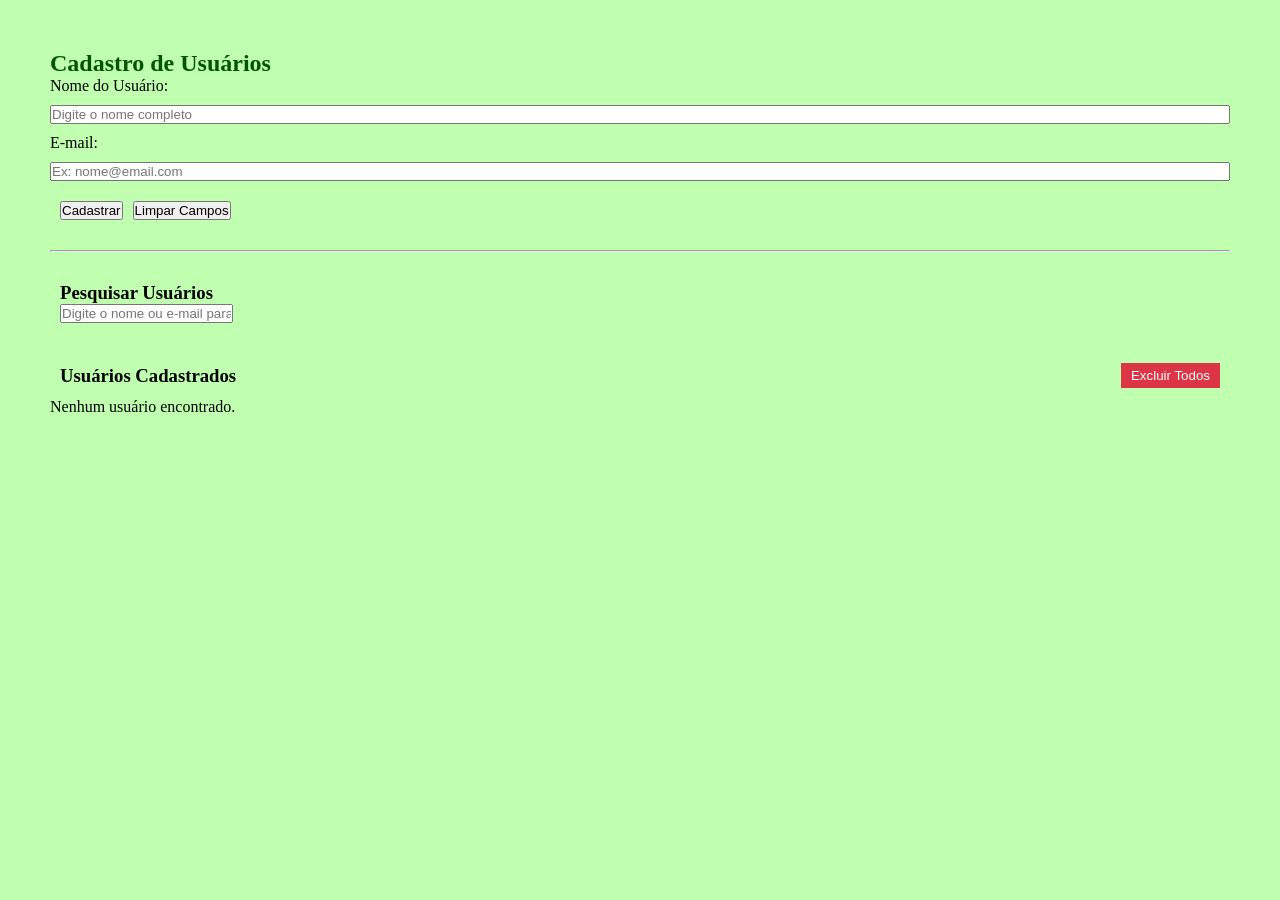
==== adm.html @ da930e2e "Segunda etapa do projeto" ====
<!doctype html>
<html lang="pt-BR">
    <head>
        <meta charset="UTF-8" />
        <title>Administração de usuários</title>
        <link rel="stylesheet" href="style.css" />
    </head>
    <body>
        <main>
            <h2>Cadastro de Usuários</h2>

            <form id="formAdm">
                <label for="nome">Nome do Usuário:</label>
                <input
                    type="text"
                    id="nome"
                    required
                    placeholder="Digite o nome completo"
                />

                <label for="email">E-mail:</label>
                <input
                    type="email"
                    id="email"
                    required
                    placeholder="Ex: nome@email.com"
                />

                <div class="form-botoes">
                    <button type="submit" id="btnCadastrar">Cadastrar</button>
                    <button type="button" id="btnLimpar">Limpar Campos</button>
                </div>
            </form>

            <hr />

            <div class="pesquisa-container">
                <h3>Pesquisar Usuários</h3>
                <input
                    type="text"
                    id="inputPesquisa"
                    placeholder="Digite o nome ou e-mail para buscar..."
                />
            </div>

            <div class="lista-header">
                <h3>Usuários Cadastrados</h3>
                <button id="btnExcluirTudo">Excluir Todos</button>
            </div>

            <ul id="listaUsuarios"></ul>
        </main>

        <script src="adm.js"></script>
    </body>
</html>
---- style.css ----
html {
    scroll-behavior: smooth;
}

* {
    margin: 0;
    padding: 0;
    box-sizing: border-box;
}

header a,
#cadastro a,
#login a {
    text-decoration: none;
    color: inherit;
}

body {
    background-color: #c0ffb0;
}

main {
    margin: 50px;
}

main div {
    padding: 10px;
}

header {
    background-color: #dfffdf;
    position: sticky;
    top: 0;
}

header nav {
    display: flex;
    justify-content: center;
    padding: 10px;
}

header nav a {
    padding: 20px;
}

h1,
h2 {
    margin-top: 50px;
    font-family: "Exo 2";
    color: #050;
}

#dicas ul {
    display: flex;
    align-items: center;
    flex-direction: column;
    margin-top: 50px;
}

#dicas li {
    display: flex;
    align-items: center;
    gap: 10px;
    margin: 10px;
    width: 75%;
    padding: 10px;
    background-color: #00f00030; /* semitransparente por conta do canal alfa */
    border-radius: 25px;
}

#dicas li p {
    width: 75%;
}

p {
    text-align: justify;
    font-family: "Montserrat";
}

.container-img {
    width: 150px;
    display: flex;
    justify-content: center;
    align-items: center;
    flex-shrink: 0;
}

.img-lista {
    max-width: 100%;
    height: auto;
    object-fit: contain;
    border-radius: 10px;
}

#imagem-ods-div {
    display: flex;
    justify-content: center;
    margin: 20px;
}

#login {
    margin: 50px;
}

#cadastro {
    margin: 50px;
}

.botao {
    display: inline-block;
    padding: 10px 20px;
    background-color: #aaa;
    color: #000;
    border-radius: 5px;
    font-size: 14px;
    font-family: sans-serif;
    border: 1px solid #999;
    transition: background 0.1s;
    font-weight: bold;
}

.botao:hover {
    background-color: #bbb;
    color: #000;
}

#estatisticas {
    font-family: sans-serif;
    max-width: 800px;
    margin: auto;
}

.grid-container {
    display: grid;
    grid-template-columns: 1fr 1fr;
    gap: 1px;
    overflow: hidden;
}

.grid-header {
    background-color: #f2f2f2;
    font-weight: bold;
    padding: 15px;
}

.grid-item {
    background-color: #fff;
    padding: 15px;
}

footer {
    display: flex;
    justify-content: center;
    position: sticky;
    bottom: 0;
    background-color: #dfffdf;
    padding: 10px;
}

#formAdm {
    display: flex;
    flex-direction: column;
    gap: 10px;
    margin-bottom: 20px;
}

.form-botoes {
    display: flex;
    gap: 10px;
}

.pesquisa-container {
    margin: 20px 0;
}

.lista-header {
    display: flex;
    justify-content: space-between;
    align-items: center;
}

#btnExcluirTudo {
    background-color: #dc3545;
    color: white;
    border: none;
    padding: 5px 10px;
    cursor: pointer;
}

#listaUsuarios {
    list-style: none;
    padding: 0;
}

.usuario-item {
    border: 1px solid #ccc;
    padding: 10px;
    margin-bottom: 5px;
    display: flex;
    justify-content: space-between;
    align-items: center;
}

.btn-excluir {
    background-color: #ff4d4d;
    color: white;
    border: none;
    padding: 3px 8px;
    cursor: pointer;
}

.btn-excluir:hover {
    background-color: #e60000;
}
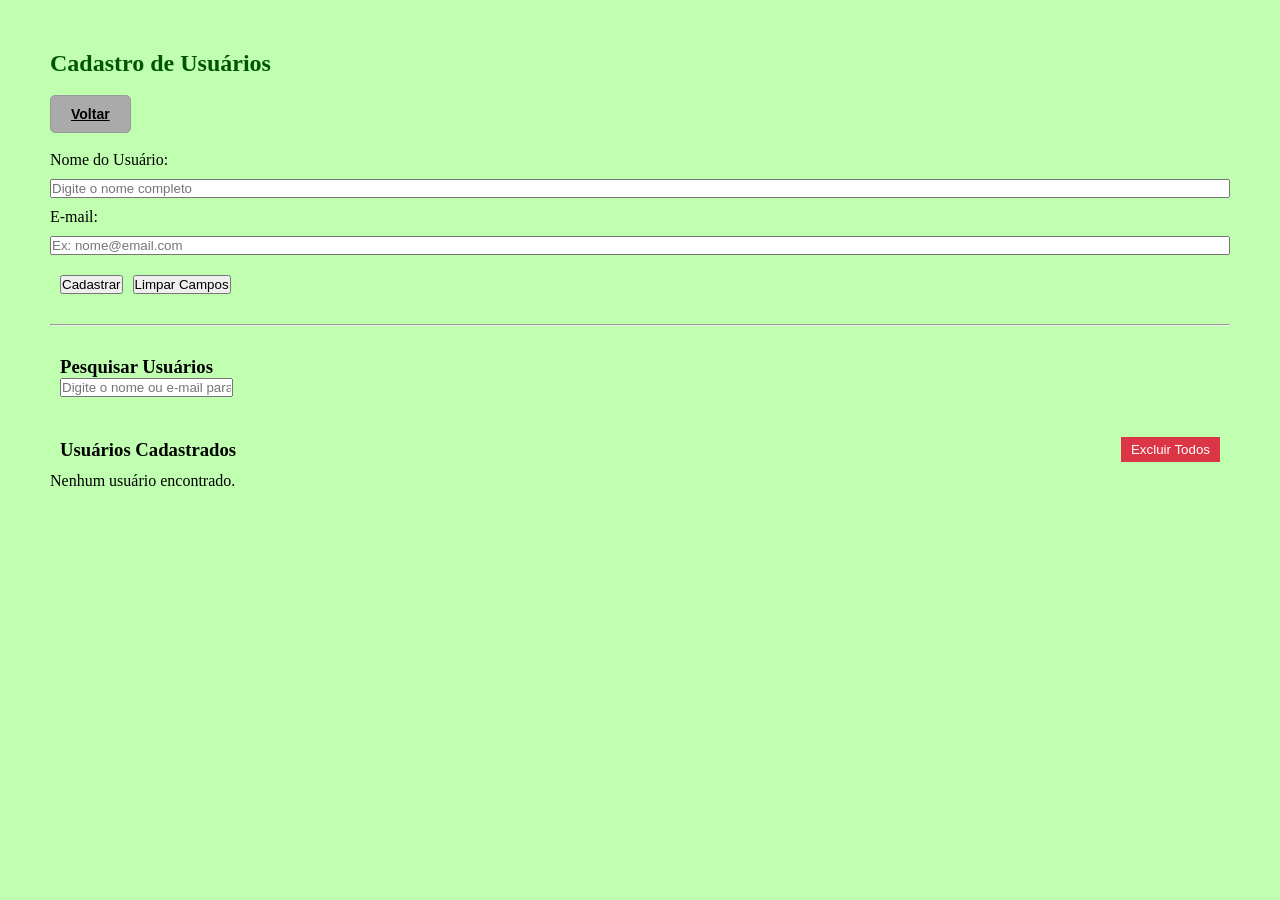
==== commit d96575b3: "Linkar páginas e arrumar imagem" ====
--- a/adm.html
+++ b/adm.html
@@ -8,7 +8,10 @@
     <body>
         <main>
             <h2>Cadastro de Usuários</h2>
-
+            <br />
+            <a href="index.html" class="botao">Voltar</a>
+            <br />
+            <br />
             <form id="formAdm">
                 <label for="nome">Nome do Usuário:</label>
                 <input
